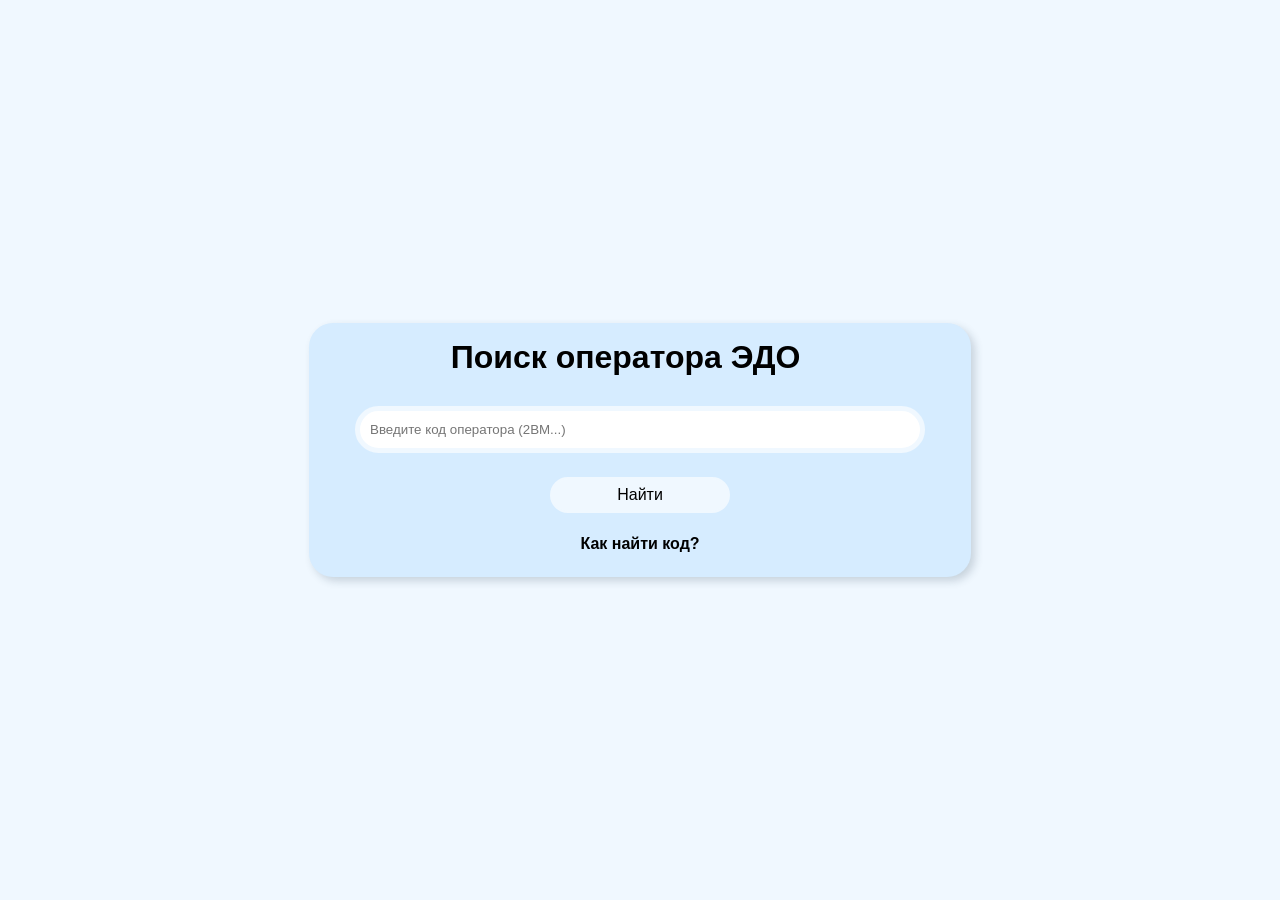
==== index.html @ 9670dfe2 "fix-text" ====
<!DOCTYPE html>
<html lang="en">
<head>
    <meta charset="UTF-8">
    <meta name="viewport" content="width=device-width, initial-scale=1.0">
    <title>searchOperator</title>
    <link rel="stylesheet" href="styles.css">
    <link rel="stylesheet" href="stylesMedia.css">
    <link rel="icon" type="image/png" href="favicon.png">
</head>
<body>
    <div class="container">
        <div class="container-head">
            <h1>Поиск оператора ЭДО</h1>
            <div class="loading-dots">
                <span>.</span>
                <span>.</span>
                <span>.</span>
            </div>
        </div>
        
        <div class="form">
            <input id="inp-1" type="text" placeholder="Введите код оператора (2BM...)" autofocus>
            <button id="btn-1" type="submit">Найти</button>
        </div>

        <div class="container-operator">
            <div class="container-operator-h">
                <h2 id="h2-operator"></h2>
                <h3 id="h3-operator"></h3>
            </div>
            <div class="container-operator-btn">
                <button id="btn-2" type="submit">X</button>
            </div>
            
        </div>

        <div class="container-info">
            <h3 class="btn-search">Как найти код?</h3>
            <div class="container-info-how-search">
                <p>Нужно запросить у клиента полный идентификатор, и посмотреть на первые 3 знака ID. <br><br>Также можно вставить полный идентификатор!</p>
                <h4>Если программа не находит, но вы уверены, что ввели правильный идентификатор клиента. Проверте язык написания первых трех символов - они должен быть написаны латиницей (англ. раскладка)</h4>
            </div>
            
        </div>
    </div>
    <script src="script.js"></script>
</body>
</html>
---- styles.css ----
html, body {
    font-family: Arial, Helvetica, sans-serif;
    padding: 0;
    margin: 0;
    width: 100%;
    height: 100%;
    display: flex;
    justify-content: center;
    align-items: center;
    background-color: aliceblue;
}

.container {
    display: flex;
    justify-content: center;
    align-items: center;
    flex-direction: column;
    width: 70vh;
    height: fit-content;
    margin: 1rem;
    padding: 1rem;
    gap: .9rem;
    background-color: rgb(214, 236, 255);
    border-radius: 24px;
    -webkit-box-shadow: 4px 4px 8px 0px rgba(34, 60, 80, 0.2);
    -moz-box-shadow: 4px 4px 8px 0px rgba(34, 60, 80, 0.2);
    box-shadow: 4px 4px 8px 0px rgba(34, 60, 80, 0.2);
}

.container-head {
    display: flex;
    align-items: end;
}

.container-head h1 {
    margin: 0;
}

.loading-dots span {
    font-family: Arial, Helvetica, sans-serif;
    display: inline-block;
    font-size: 24px;
    font-weight: bold;
    animation: fadeDot 1.4s ease-in-out infinite;
    opacity: 0; 
}

.loading-dots span:nth-child(2) {
  animation-delay: 0.2s;
}

.loading-dots span:nth-child(3) {
  animation-delay: 0.4s;
}

@keyframes fadeDot {
  0% {
    opacity: 0;
  }
  20% {
    opacity: 1;
  }
  100% {
    opacity: 0;
  }
}

.form {
    width: 70vh;
    display: flex;
    justify-content: center;
    align-items: center;
    flex-direction: column;
    gap: .5rem;
}

#inp-1 {
    margin: 1rem;
    padding: .3rem .6rem;
    width: 60vh;
    height: 3vh;
    outline: none;
    border-radius: 24px;
    border: solid aliceblue 2px;
    transition: border .2s ease;
}

#inp-1:focus {
    border: solid aliceblue 5px;
}

#btn-1 {
    width: 20vh;
    height: 4vh;
    font-size: 12pt;
    border: solid aliceblue 2px;
    border-radius: 24px;
    transition: border .2s ease;
    background-color: aliceblue;
    cursor: pointer;
    transition: all 0.3s ease;
}

#btn-1:hover {
    width: 23vh;
    font-size: 13pt;
}

.container-operator {
    display: none;
}

.container-operator-show {
    display: flex;
    align-items: center;
    justify-content: center;
    background-color: aliceblue;
    width: 50vh;
    height: fit-content;
    border-radius: 24px;
    padding: 1rem 1rem;
    animation: bounce 0.5s ease-in infinite alternate;
    -webkit-box-shadow: 4px 4px 8px 0px rgba(34, 60, 80, 0.2);
    -moz-box-shadow: 4px 4px 8px 0px rgba(34, 60, 80, 0.2);
    box-shadow: 4px 4px 8px 0px rgba(34, 60, 80, 0.2);
}

.container-operator-h {
    width: 90%;
}

.container-operator h1, h2, h3 {
    margin: .5rem;
}

#btn-2 {
    border-radius: 100%;
    height: 3vh;
    width: 3vh;
    padding: 0;
    border: none;
    cursor: pointer;
    color: black;
    background-color: aliceblue;
    transition: all .3s ease;
}

#btn-2:hover {
    background-color: black;
    color: aliceblue;
}


.container-info h1, h2, h3, p {
    margin: .5rem;

}

.btn-search {
    font-size: 12pt;
    color: black;
    cursor: pointer;
    justify-self: center;
    align-self: center;
    user-select: none;
}

.container-info-how-search {
    display: none;
}

.container-info-how-search-show {
    display: block;
}


@keyframes bounce {
  from {
    transform: translateY(0);
    
  }
  to {
    transform: translateY(-2px); 
  }
}
---- stylesMedia.css ----
@media screen and (max-width: 768px) {

    html, body {
        height: auto;
        min-height: 100vh;
        padding: 1rem 0;
    }

    .container {
        width: 90vw;
        margin: 0.5rem;
        padding: 0.8rem;
        gap: 0.7rem;
        border-radius: 16px;
    }

    .container-head h1 {
        font-size: 1.3rem;
    }

    .loading-dots span {
        font-size: 18px;
    }

    .form {
        width: 100%;
        padding: 0;
    }

    #inp-1 {
        margin: 0.6rem 0;
        width: 85vw;
        height: 48px;
        padding: 0.5rem 1rem;
        font-size: 16px;
        border-radius: 12px;
    }

    #inp-1:focus {
        border-width: 3px;
    }

    #btn-1 {
        width: 160px;
        height: 44px;
        font-size: 14px;
        border-radius: 12px;
    }

    #btn-1:hover {
        width: 160px;
        font-size: 14px;
    }

    .container-operator-show {
        width: 80vw;
        padding: 0.8rem;
        border-radius: 16px;
        animation-duration: 1s;
    }

    .container-operator-show h1, h2, h3{
        font-size: 10pt;
    }

    .container-info h3 {
        align-self: center;
        justify-self: center;
    }

    .container-operator-h {
        width: 100%;
    }

    .container-operator h1 {
        font-size: 1.1rem;
    }

    .container-operator h2 {
        font-size: 0.95rem;
    }

    .container-operator h3 {
        font-size: 0.85rem;
    }

    #btn-2 {
        height: 36px;
        width: 36px;
        font-size: 18px;
    }

    .container-info h1 {
        font-size: 1.1rem;
    }

    .container-info h2 {
        font-size: 0.95rem;
    }

    .container-info h3 {
        font-size: 0.85rem;
    }

    .container-info p {
        font-size: 0.9rem;
        margin: 0.3rem 0;
    }
}

@media screen and (max-width: 400px) {

    .container {
        width: 96vw;
        padding: 0.6rem;
        border-radius: 12px;
    }

    #inp-1 {
        width: 92vw;
        height: 44px;
        font-size: 15px;
    }

    #btn-1 {
        width: 140px;
        height: 40px;
        font-size: 13px;
    }

    .container-operator-show {
        width: 96vw;
        padding: 0.6rem;
    }


    .container-head h1 {
        font-size: 1.1rem;
    }

    .loading-dots span {
        font-size: 16px;
    }
}

@media screen and (max-width: 768px) and (orientation: landscape) {

    html, body {
        padding: 0;
        height: 100vh;
    }

    .container {
        width: 60vw;
        max-height: 95vh;
        overflow-y: auto;
    }

    .container-operator-show {
        width: 50vw;
        max-height: 90vh;
        overflow-y: auto;
    }

    #inp-1 {
        width: 50vw;
        height: 36px;
    }
}
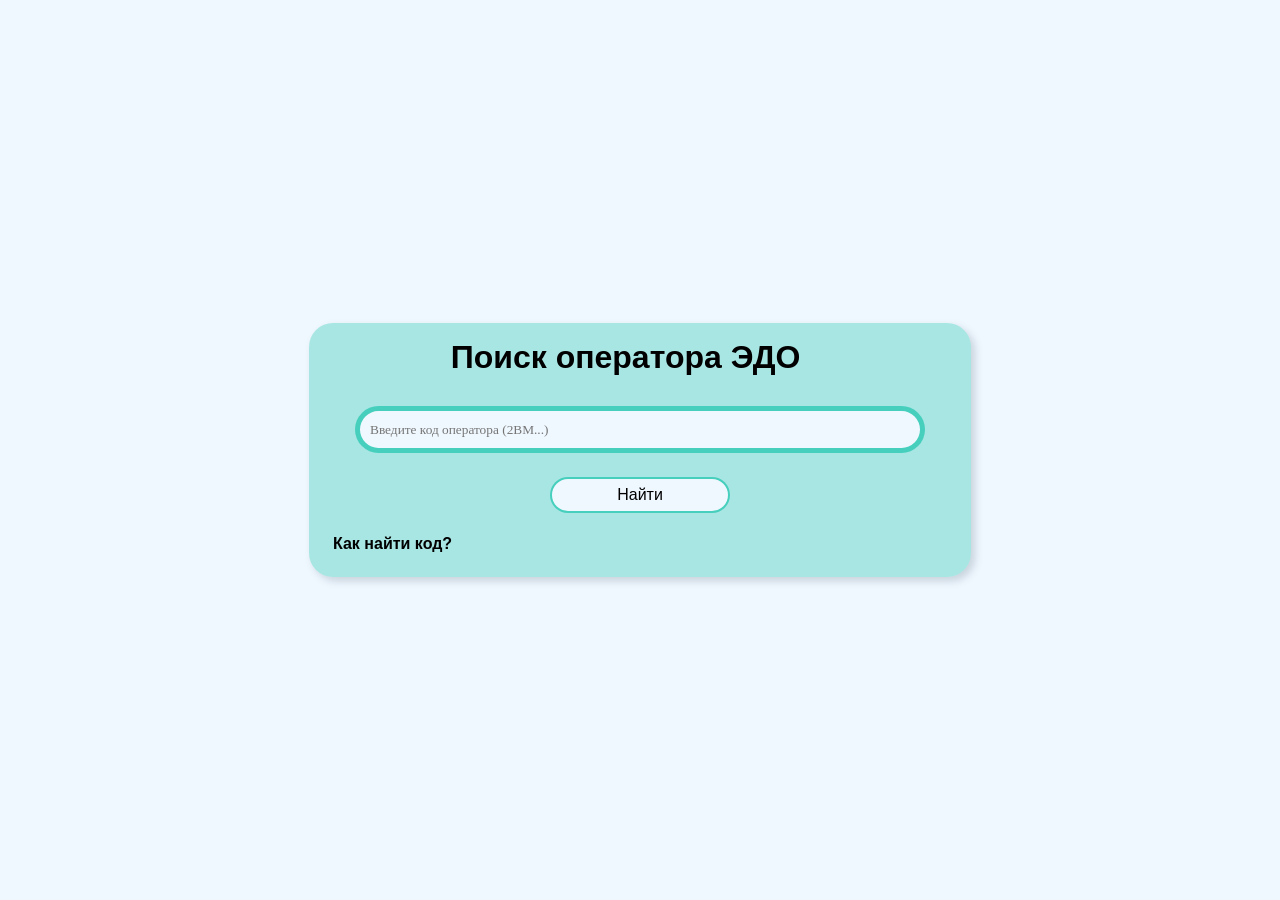
==== commit 0634f114: "make animation" ====
--- a/index.html
+++ b/index.html
@@ -39,7 +39,7 @@
             <h3 class="btn-search">Как найти код?</h3>
             <div class="container-info-how-search">
                 <p>Нужно запросить у клиента полный идентификатор, и посмотреть на первые 3 знака ID. <br><br>Также можно вставить полный идентификатор!</p>
-                <h4>Если программа не находит, но вы уверены, что ввели правильный идентификатор клиента. Проверте язык написания первых трех символов - они должен быть написаны латиницей (англ. раскладка)</h4>
+                <h4>Если приграмма не находит, но вы уверены, что правильный идентификатор. Проверте язык написания первых трех символов - они должен быть написаны латиницей (англ. раскладка)</h4>
             </div>
             
         </div>
--- a/styles.css
+++ b/styles.css
@@ -1,5 +1,11 @@
+@font-face {
+    font-family: 'Lab Grotesque';
+    font-style: normal;
+    src: url(https://s.kontur.ru/common-v2/fonts/LabGrotesque/LabGrotesque-Thin.woff2) format('woff2'), url(https://s.kontur.ru/common-v2/fonts/LabGrotesque/LabGrotesque-Thin.woff) format('woff');
+}
+
 html, body {
-    font-family: Arial, Helvetica, sans-serif;
+    font-family: 'Lab Grotesque', Arial, Helvetica, sans-serif;
     padding: 0;
     margin: 0;
     width: 100%;
@@ -20,11 +26,12 @@
     margin: 1rem;
     padding: 1rem;
     gap: .9rem;
-    background-color: rgb(214, 236, 255);
+    background-color: rgba(0, 190, 162, .3);
     border-radius: 24px;
     -webkit-box-shadow: 4px 4px 8px 0px rgba(34, 60, 80, 0.2);
     -moz-box-shadow: 4px 4px 8px 0px rgba(34, 60, 80, 0.2);
     box-shadow: 4px 4px 8px 0px rgba(34, 60, 80, 0.2);
+
 }
 
 .container-head {
@@ -34,6 +41,7 @@
 
 .container-head h1 {
     margin: 0;
+    font-weight: 900;
 }
 
 .loading-dots span {
@@ -81,19 +89,21 @@
     height: 3vh;
     outline: none;
     border-radius: 24px;
-    border: solid aliceblue 2px;
+    border: solid rgba(0, 190, 162, .3) 2px;
     transition: border .2s ease;
+    background-color: aliceblue;
+    font-family: 'Lab Grotesque';
 }
 
 #inp-1:focus {
-    border: solid aliceblue 5px;
+    border: solid rgba(0, 190, 162, .7) 5px;
 }
 
 #btn-1 {
     width: 20vh;
     height: 4vh;
     font-size: 12pt;
-    border: solid aliceblue 2px;
+    border: solid rgba(0, 190, 162, .7)  2px;
     border-radius: 24px;
     transition: border .2s ease;
     background-color: aliceblue;
@@ -104,6 +114,7 @@
 #btn-1:hover {
     width: 23vh;
     font-size: 13pt;
+    
 }
 
 .container-operator {
@@ -151,10 +162,11 @@
 }
 
 
-.container-info h1, h2, h3, p {
+.container-info h1, h2, h3 {
     margin: .5rem;
 
 }
+
 
 .btn-search {
     font-size: 12pt;
@@ -165,13 +177,27 @@
     user-select: none;
 }
 
+.container-info-how-search-show h4, p , .container-info-how-search h4, p {
+    margin: 0.5rem;
+    padding: 0;
+}
+
 .container-info-how-search {
-    display: none;
+    opacity: 0;
+    visibility: hidden;
+    max-height: 0;       
+    overflow: hidden;    
+    transition: max-height 0.8s ease, opacity 1.5s ease, visibility 1.5s ease;
 }
 
 .container-info-how-search-show {
-    display: block;
-}
+    opacity: 1;
+    visibility: visible;
+    max-height: 500px;
+    transition: max-height 0.8s ease, opacity 1.5s ease, visibility 1.5s ease;
+}
+
+
 
 
 @keyframes bounce {
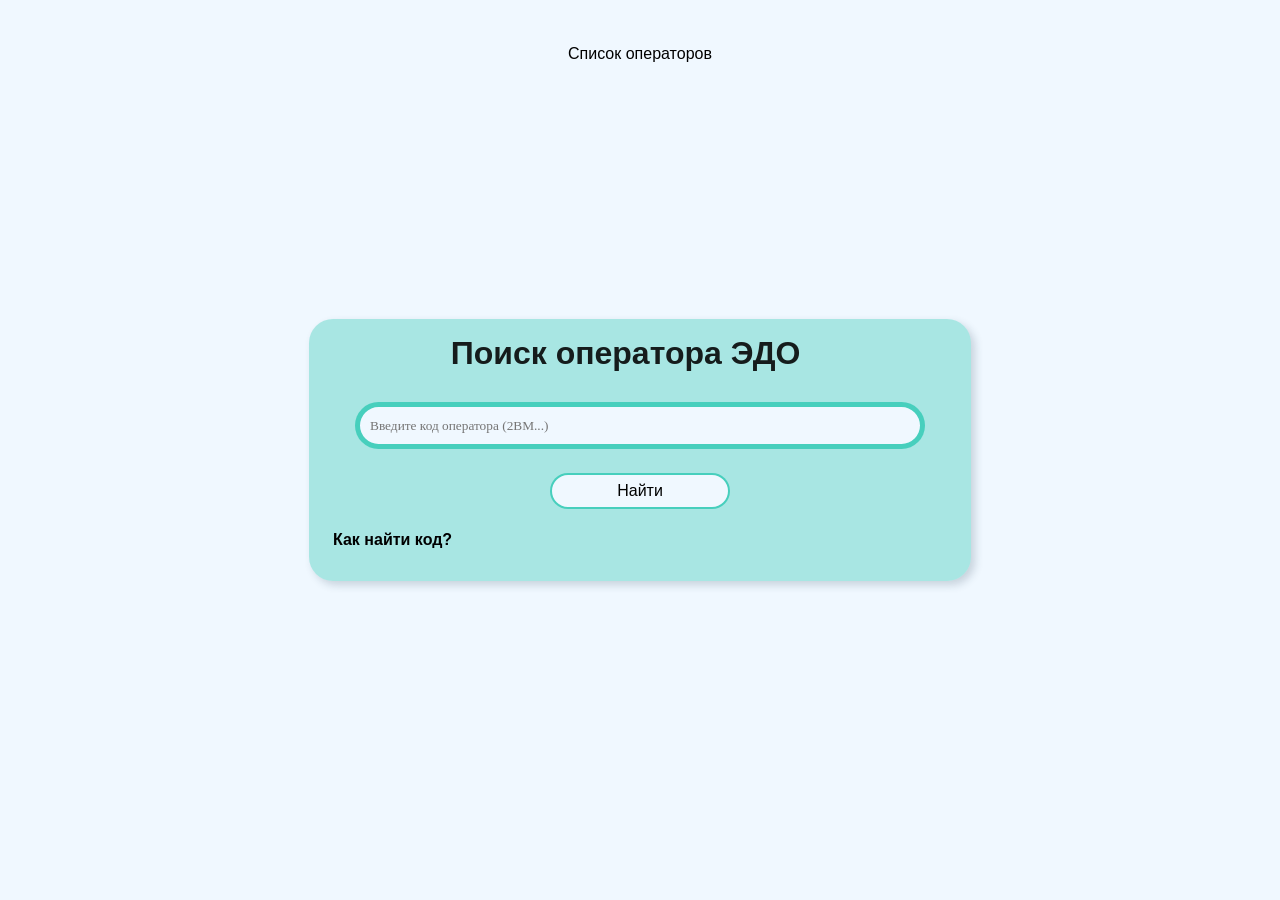
==== commit 35f4544d: "make page listOperators" ====
--- a/index.html
+++ b/index.html
@@ -9,6 +9,7 @@
     <link rel="icon" type="image/png" href="favicon.png">
 </head>
 <body>
+    <a href="pages/listOperators.html" class="navLink">Список операторов</a>
     <div class="container">
         <div class="container-head">
             <h1>Поиск оператора ЭДО</h1>
@@ -39,9 +40,8 @@
             <h3 class="btn-search">Как найти код?</h3>
             <div class="container-info-how-search">
                 <p>Нужно запросить у клиента полный идентификатор, и посмотреть на первые 3 знака ID. <br><br>Также можно вставить полный идентификатор!</p>
-                <h4>Если приграмма не находит, но вы уверены, что правильный идентификатор. Проверте язык написания первых трех символов - они должен быть написаны латиницей (англ. раскладка)</h4>
+                <h4>Если программа не находит, но вы уверены, что ввели правильный идентификатор. <br>Проверте язык написания первых трех символов - они должен быть написаны латиницей (англ. раскладка)</h4>
             </div>
-            
         </div>
     </div>
     <script src="script.js"></script>
--- a/styles.css
+++ b/styles.css
@@ -4,17 +4,23 @@
     src: url(https://s.kontur.ru/common-v2/fonts/LabGrotesque/LabGrotesque-Thin.woff2) format('woff2'), url(https://s.kontur.ru/common-v2/fonts/LabGrotesque/LabGrotesque-Thin.woff) format('woff');
 }
 
+::selection {
+  background-color: rgba(0, 190, 162, 1);
+}
+
 html, body {
     font-family: 'Lab Grotesque', Arial, Helvetica, sans-serif;
     padding: 0;
     margin: 0;
     width: 100%;
-    height: 100%;
-    display: flex;
-    justify-content: center;
-    align-items: center;
-    background-color: aliceblue;
-}
+    height: 100vh;
+    display: flex;
+    justify-content: center;
+    align-items: center;
+    background-color: aliceblue;
+    color: rgba(0, 0, 0, .88);
+}
+
 
 .container {
     display: flex;
@@ -114,7 +120,8 @@
 #btn-1:hover {
     width: 23vh;
     font-size: 13pt;
-    
+    background-color: rgba(0, 0, 0, .88);
+    color: aliceblue;
 }
 
 .container-operator {
@@ -175,9 +182,14 @@
     justify-self: center;
     align-self: center;
     user-select: none;
-}
-
-.container-info-how-search-show h4, p , .container-info-how-search h4, p {
+    margin-bottom: 1rem;
+}
+
+.container-info-how-search-show h4, p  {
+    margin: 0.5rem;
+    padding: 0;
+}
+.container-info-how-search h4, p {
     margin: 0.5rem;
     padding: 0;
 }
@@ -208,4 +220,18 @@
   to {
     transform: translateY(-2px); 
   }
+}
+
+
+.navLink {
+    position: absolute;
+    top: 5vh;
+    text-decoration-line: none;
+    color: black;
+}
+
+ul {
+    list-style-type: decimal;
+    font-size: 14pt;
+    font-weight: 800;
 }
--- a/stylesMedia.css
+++ b/stylesMedia.css
@@ -106,6 +106,10 @@
         font-size: 0.9rem;
         margin: 0.3rem 0;
     }
+
+    ul {
+        font-size: 10pt;
+    }
 }
 
 @media screen and (max-width: 400px) {
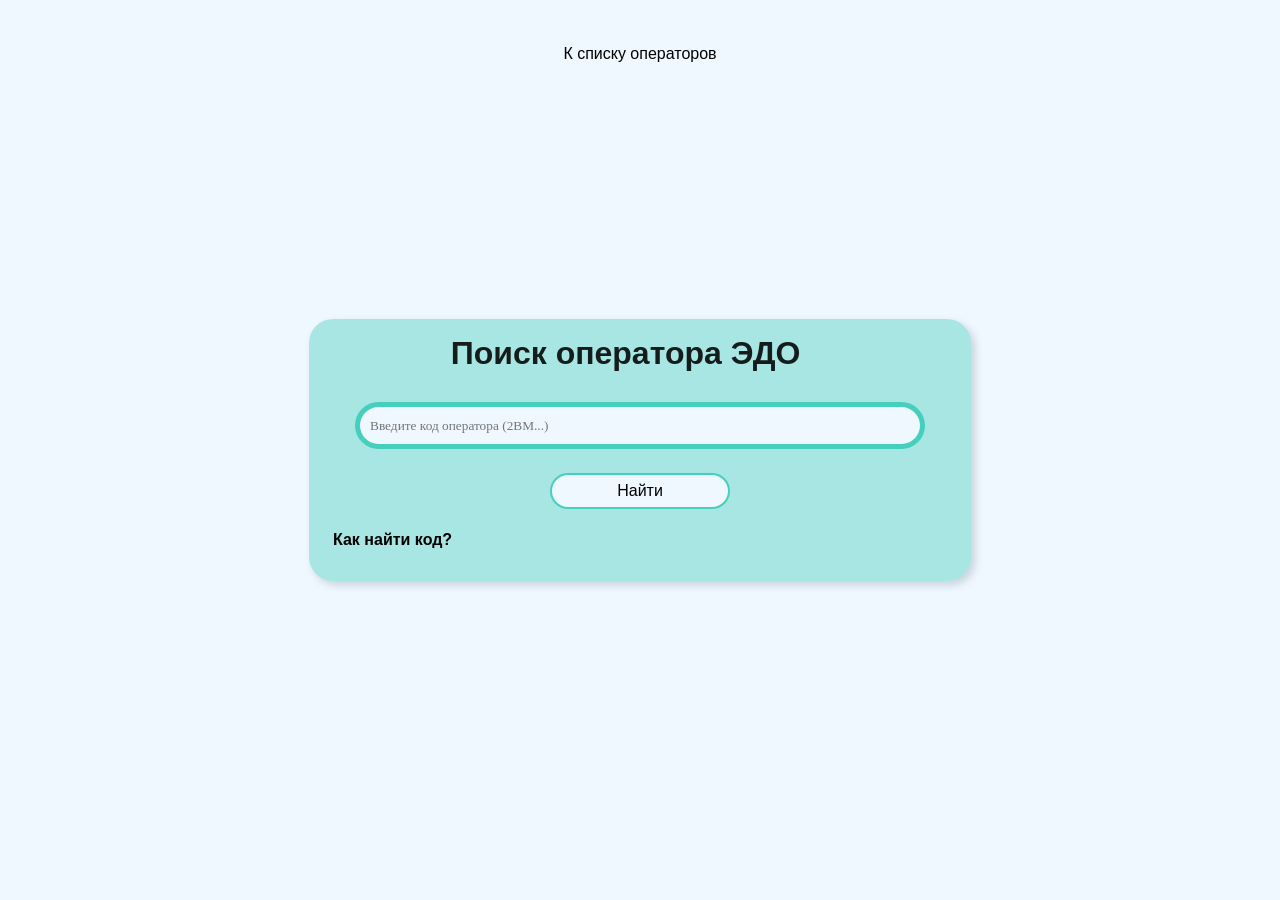
==== commit 91b2a817: "change title" ====
--- a/index.html
+++ b/index.html
@@ -3,13 +3,13 @@
 <head>
     <meta charset="UTF-8">
     <meta name="viewport" content="width=device-width, initial-scale=1.0">
-    <title>searchOperator</title>
+    <title>Поиск операторов</title>
     <link rel="stylesheet" href="styles.css">
     <link rel="stylesheet" href="stylesMedia.css">
     <link rel="icon" type="image/png" href="favicon.png">
 </head>
 <body>
-    <a href="pages/listOperators.html" class="navLink">Список операторов</a>
+    <a href="pages/listOperators.html" class="navLink">К списку операторов</a>
     <div class="container">
         <div class="container-head">
             <h1>Поиск оператора ЭДО</h1>
@@ -44,6 +44,6 @@
             </div>
         </div>
     </div>
-    <script src="script.js"></script>
+    <script type="module" src="script.js"></script>
 </body>
 </html>
--- a/styles.css
+++ b/styles.css
@@ -222,7 +222,6 @@
   }
 }
 
-
 .navLink {
     position: absolute;
     top: 5vh;
